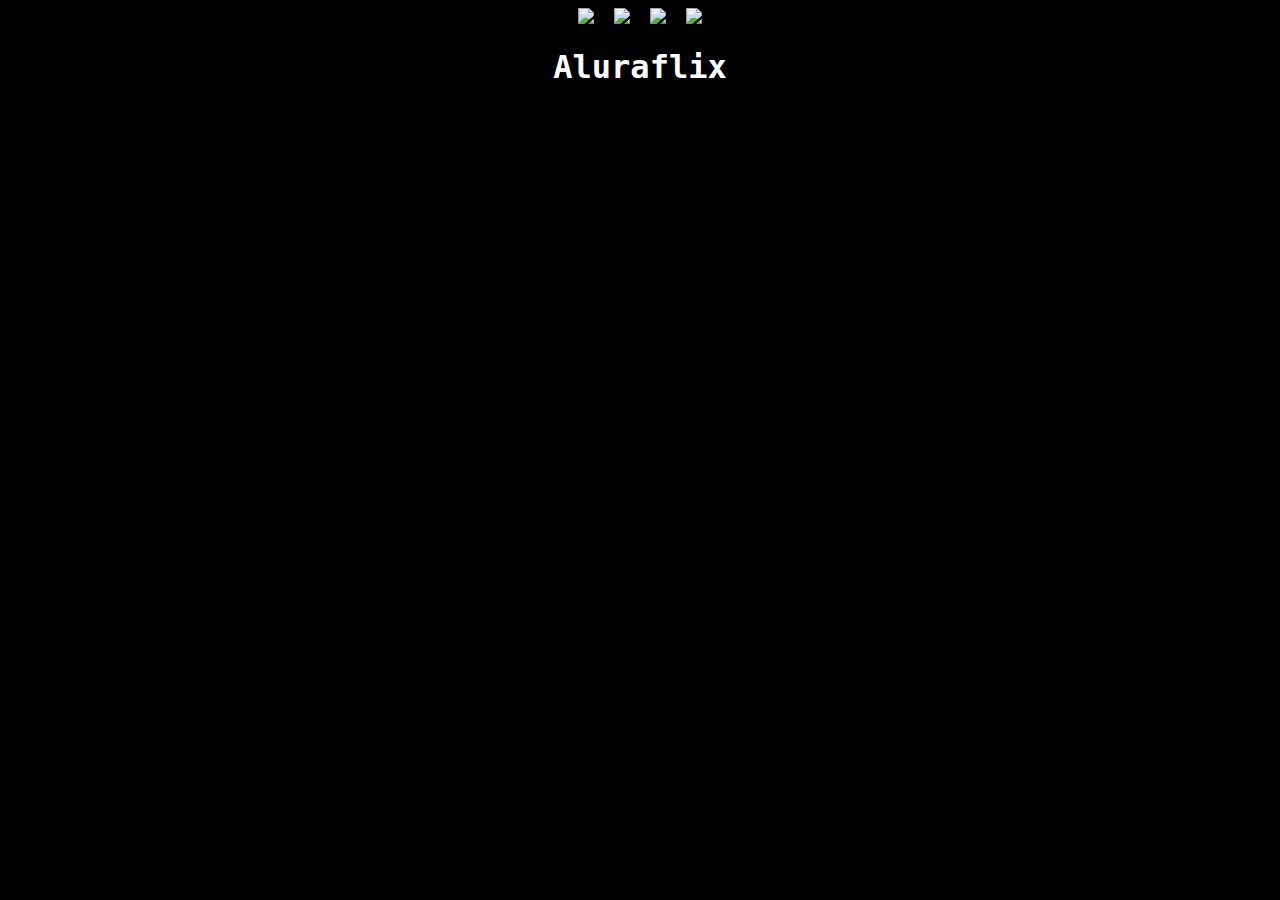
==== index.html @ 8bfa4a08 "Initial commit" ====
<!DOCTYPE html>
<html lang="en">

<head>
  <meta charset="UTF-8">
  <meta name="viewport" content="width=device-width,initial-scale=1.0">
  <link rel="stylesheet" href="style.css">
  <script src="app.js"></script>
  <title>Aluraflix</title>
</head>
<div class="container">
  <h1 class="page-title">
    Aluraflix
  </h1>
  <img src="https://www.alura.com.br/assets/img/imersoes/dev-2021/logo-imersao-aluraflix.svg" class="page-logo" alt="">
</div>
<a href="https://alura.com.br/" target="_blank">
  <img src="https://www.alura.com.br/assets/img/home/alura-logo.svg" alt="" class="alura-logo">
</a>

</html>
---- style.css ----
body {
  font-family: "Roboto Mono", monospace;
  text-align: center;
  background-image: url("https://caelum-online-public.s3.amazonaws.com/assets-imersaodev/background-aluraflix.png");
  background-color: #000000;
  background-size: cover;
  background-position: center top;
  background-repeat: no-repeat;
}

.container {
  text-align: center;
  padding: 20px;
}

.page-title {
  color: #ffffff;
  margin: 0 0 5px;
}

.page-subtitle {
  color: #ffffff;
  margin-top: 5px;
}

.page-logo {
  width: 200px;
}

.alura-logo {
  width: 40px;
  position: absolute;
  top: 10px;
  right: 10px;
}

body>img {
  margin: 0 10px;
}

img {
  max-height: 250px;
}
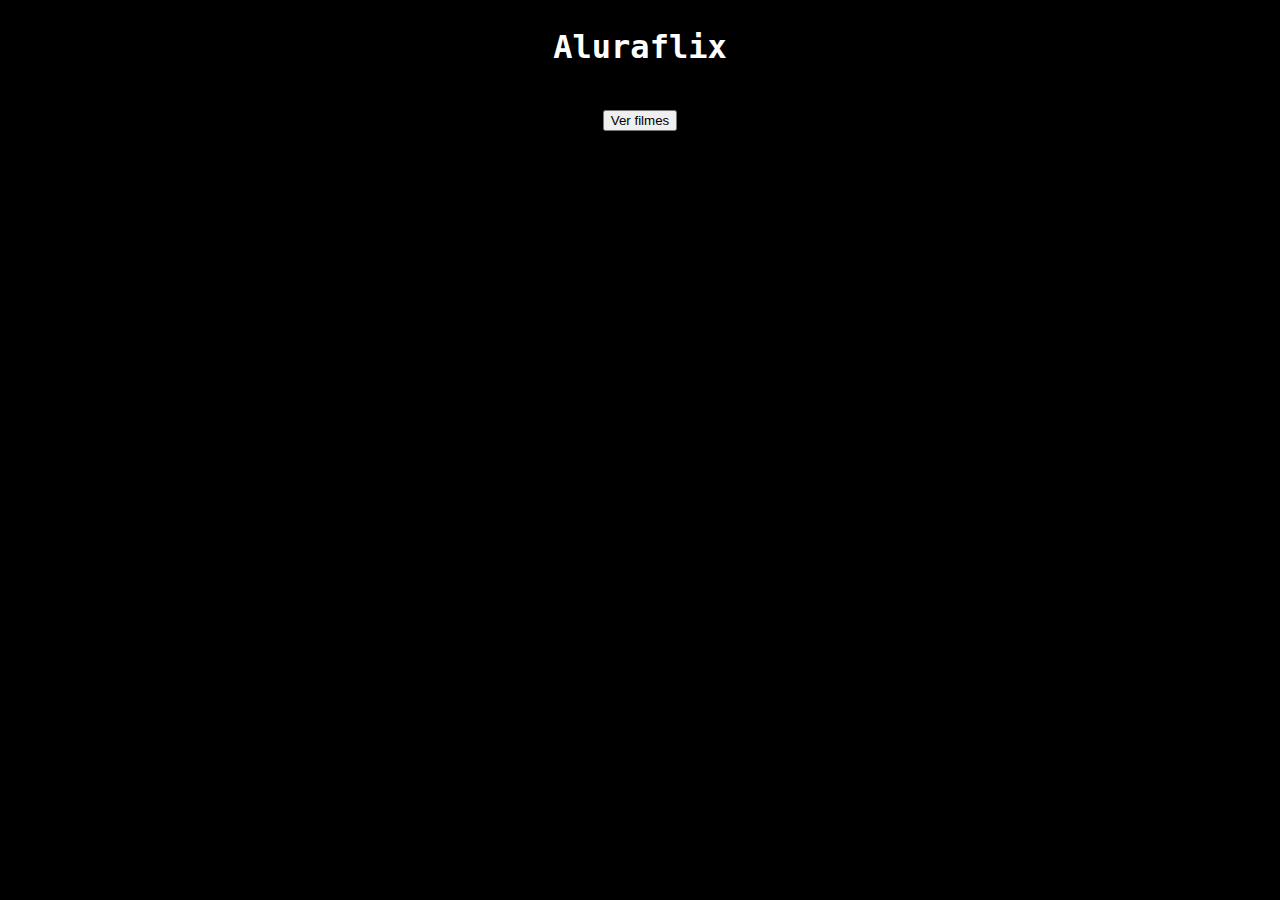
==== commit dacd3062: "Correções para inclusão de lista de filmes" ====
--- a/index.html
+++ b/index.html
@@ -5,17 +5,23 @@
   <meta charset="UTF-8">
   <meta name="viewport" content="width=device-width,initial-scale=1.0">
   <link rel="stylesheet" href="style.css">
-  <script src="app.js"></script>
   <title>Aluraflix</title>
 </head>
-<div class="container">
-  <h1 class="page-title">
-    Aluraflix
-  </h1>
-  <img src="https://www.alura.com.br/assets/img/imersoes/dev-2021/logo-imersao-aluraflix.svg" class="page-logo" alt="">
-</div>
-<a href="https://alura.com.br/" target="_blank">
-  <img src="https://www.alura.com.br/assets/img/home/alura-logo.svg" alt="" class="alura-logo">
-</a>
+
+<body>
+  <div class="container">
+    <h1 class="page-title">
+      Aluraflix
+    </h1>
+    <img src="https://www.alura.com.br/assets/img/imersoes/dev-2021/logo-imersao-aluraflix.svg" class="page-logo"
+      alt="">
+  </div>
+  <a href="https://alura.com.br/" target="_blank">
+    <img src="https://www.alura.com.br/assets/img/home/alura-logo.svg" alt="" class="alura-logo">
+  </a>
+  <div>
+    <a href="filmes.html"><button>Ver filmes</button></a>
+  </div>
+</body>
 
 </html>
--- a/style.css
+++ b/style.css
@@ -1,7 +1,7 @@
 body {
   font-family: "Roboto Mono", monospace;
   text-align: center;
-  background-image: url("https://caelum-online-public.s3.amazonaws.com/assets-imersaodev/background-aluraflix.png");
+  background-image: url("https://www.alura.com.br/assets/img/imersoes/dev-2021/dia-04-aluraflix-e-filmes.png");
   background-color: #000000;
   background-size: cover;
   background-position: center top;
@@ -34,10 +34,43 @@
   right: 10px;
 }
 
-body>img {
-  margin: 0 10px;
+#listaFilmes img {
+  position: relative;
+  margin: 10px;
+  max-height: 250px;
 }
 
-img {
-  max-height: 250px;
+.form-wrapper {
+  margin: 0 0 15px;
 }
+
+.form-wrapper input {
+  display: block;
+  margin: 0 auto;
+  padding: 10px 15px;
+}
+
+.form-wrapper button {
+  border: 0;
+  color: #ffffff;
+  background: #da1e26;
+  font-weight: bold;
+  padding: 15px 20px;
+  font-size: 16px;
+  border-radius: 4px;
+  margin-top: 20px;
+  cursor: pointer;
+  transition: 0.3s;
+}
+
+.form-wrapper button:hover {
+  opacity: 0.8;
+}
+
+.divisoria {
+  border: 1px solid;
+  border-radius: 10px;
+  padding: 20px 20px;
+  background-color: aquamarine;
+  color: black
+}
